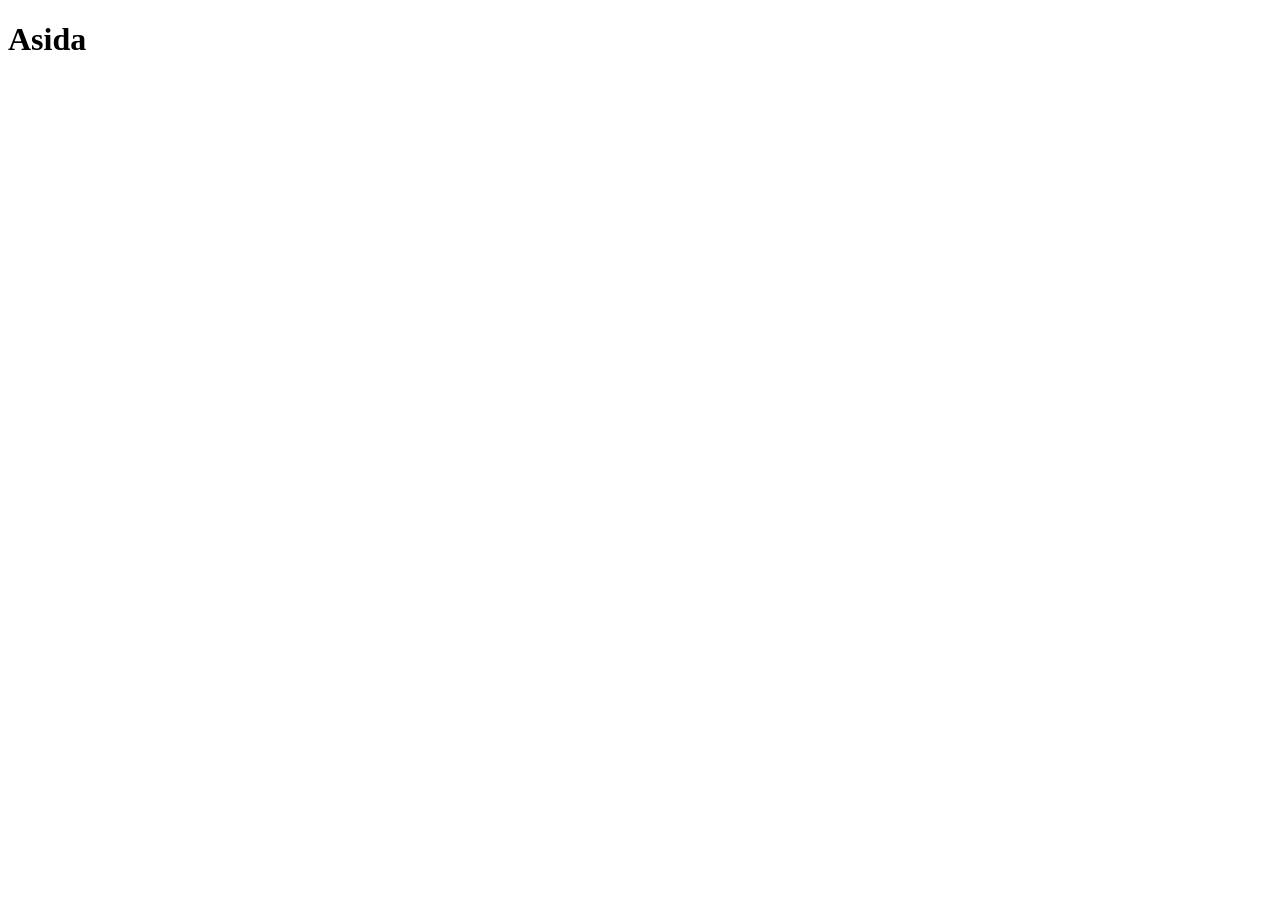
==== recipes/asida.html @ 16435ca1 "i love asid" ====
<!DOCTYPE html>
<html lang="en">
<head>
    <meta charset="UTF-8">
    <meta name="viewport" content="width=device-width, initial-scale=1.0">
    <title>Asida</title>
</head>
<body>
    <h1>Asida</h1>
</body>
</html>
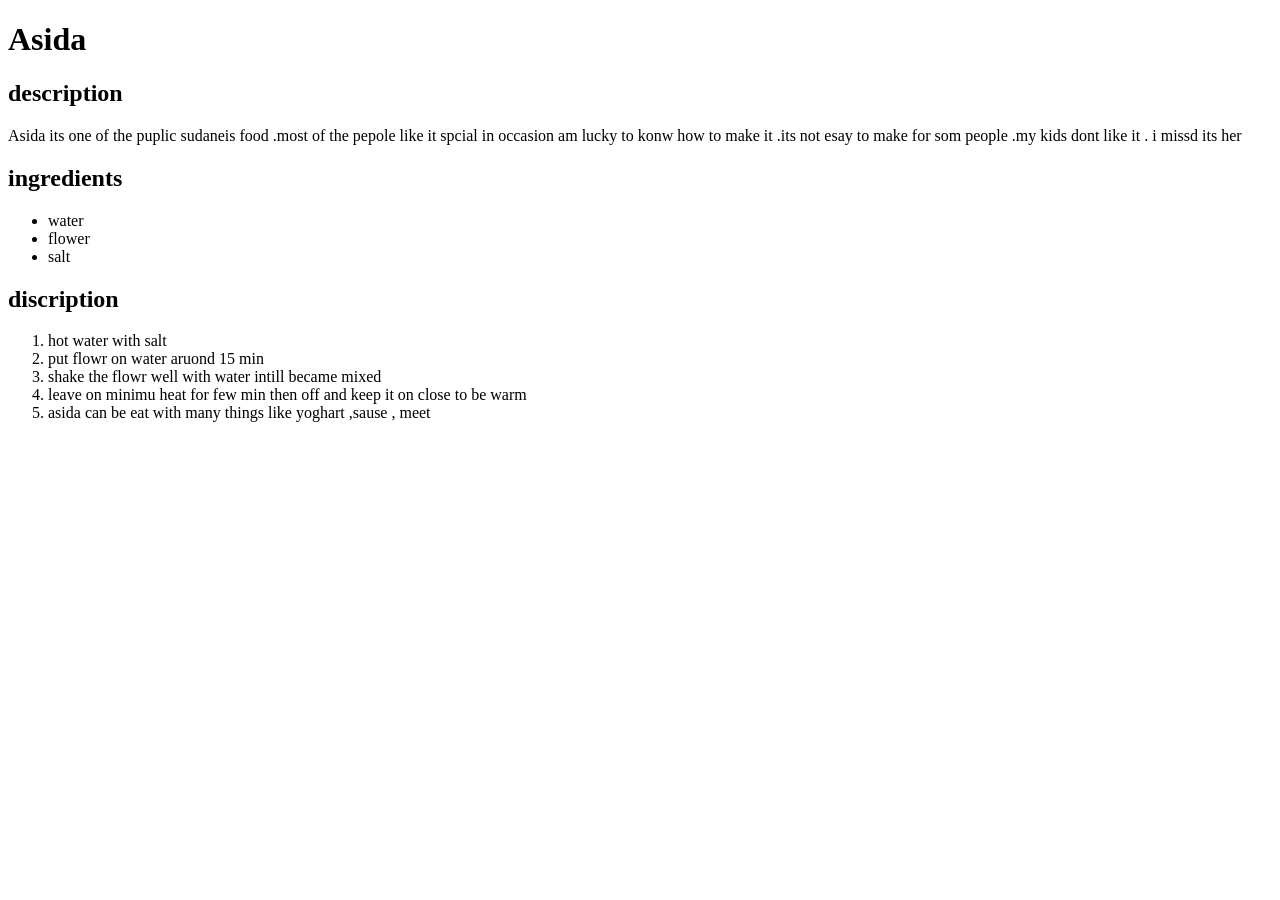
==== commit b699842f: "finshed asida recipes" ====
--- a/recipes/asida.html
+++ b/recipes/asida.html
@@ -6,6 +6,33 @@
     <title>Asida</title>
 </head>
 <body>
-    <h1>Asida</h1>
+    <h1>Asida </h1>
+    <h2>description</h2>
+
+    <p>Asida its one of the puplic sudaneis food .most of the pepole like it spcial in occasion 
+        am lucky to konw how to make it .its not esay to make for som people .my kids dont like it . i missd its her 
+    </p>
+
+    <h2>ingredients</h2>
+    
+    <ul>
+        <li>water</li>
+        <li>flower</li>
+        <li>salt</li>
+        
+    </ul>
+
+    <h2>discription</h2>
+
+    <ol>
+        <li>hot water with salt </li>
+        <li>put flowr on water aruond 15 min</li>
+
+        <li>shake the flowr well with water intill became mixed </li>
+
+        <li>leave on minimu heat for few min then off and keep it on close to be warm </li>
+
+        <li>asida can be eat with many things like yoghart ,sause , meet </li>
+    </ol>
 </body>
 </html>
